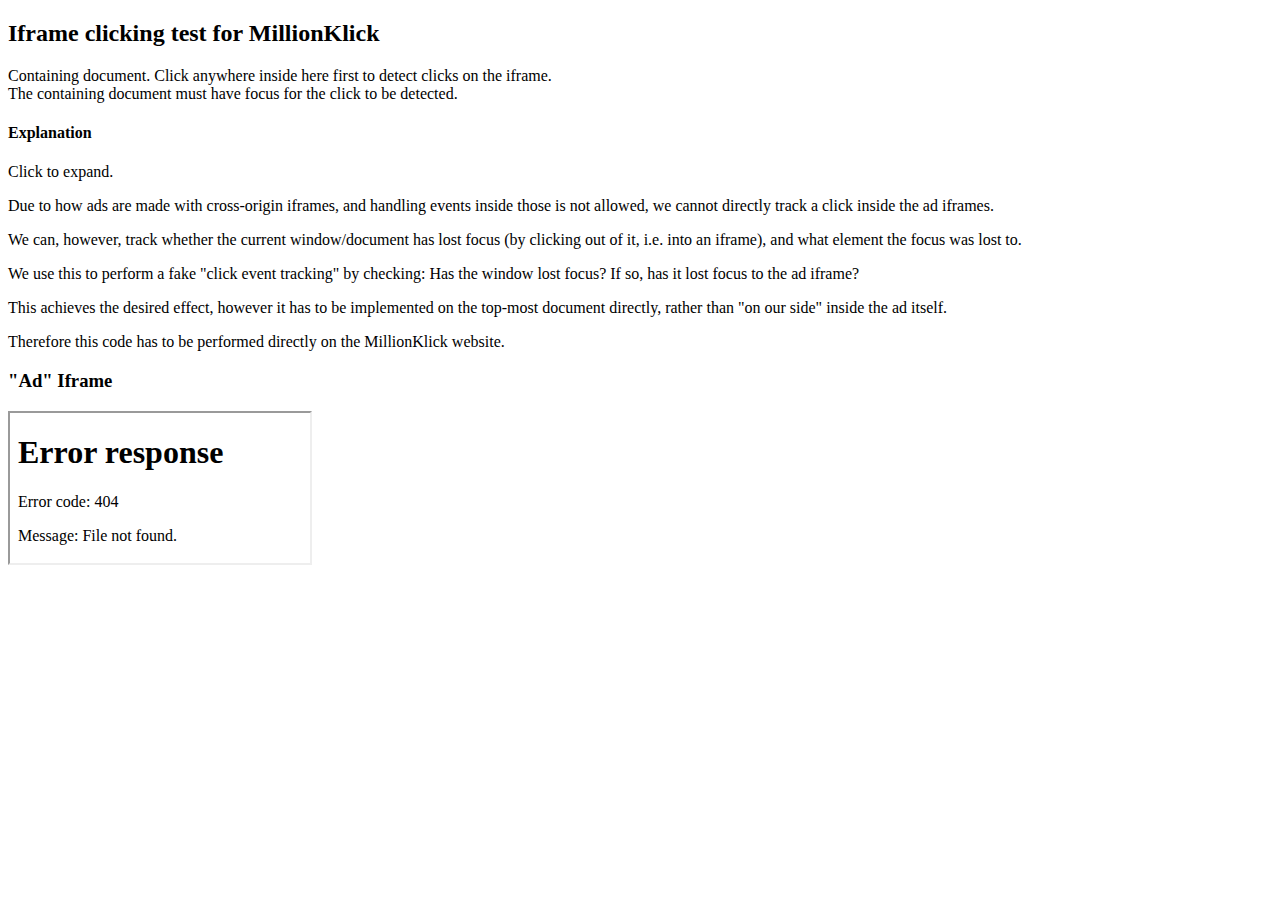
==== index.html @ be1656a4 "Deployment from Codesandbox." ====
<!DOCTYPE html><html><head><title>Parcel Sandbox</title><meta charset="utf-8"><link rel="stylesheet" href="/csb-krsm7v/index.4ae8f498.css"><script src="/csb-krsm7v/index.f2eb6b64.js"></script></head><body> <div id="app"> <div class="container"> <div class="text"> <h2>Iframe clicking test for MillionKlick</h2> Containing document. Click anywhere inside here first to detect clicks on the iframe.<br>The containing document must have focus for the click to be detected. </div> <div class="explanation"> <h4>Explanation</h4> <div class="explanation-tooltip"> <p>Click to expand.</p> </div> <div class="explanation-text"> <p> Due to how ads are made with cross-origin iframes, and handling events inside those is not allowed, we cannot directly track a click inside the ad iframes. </p> <p> We can, however, track whether the current window/document has lost focus (by clicking out of it, i.e. into an iframe), and what element the focus was lost to. </p> <p> We use this to perform a fake "click event tracking" by checking: Has the window lost focus? If so, has it lost focus to the ad iframe? </p> <p> This achieves the desired effect, however it has to be implemented on the top-most document directly, rather than "on our side" inside the ad itself. </p> <p> Therefore this code has to be performed directly on the MillionKlick website. </p> </div> </div> <h3>"Ad" Iframe</h3> <iframe id="myTargetedIframe" src="/csb-krsm7v/src/iframe.html" scrolling="no"></iframe> <div id="focusStatus"></div> <ul id="log"></ul> </div> </div> </body></html>
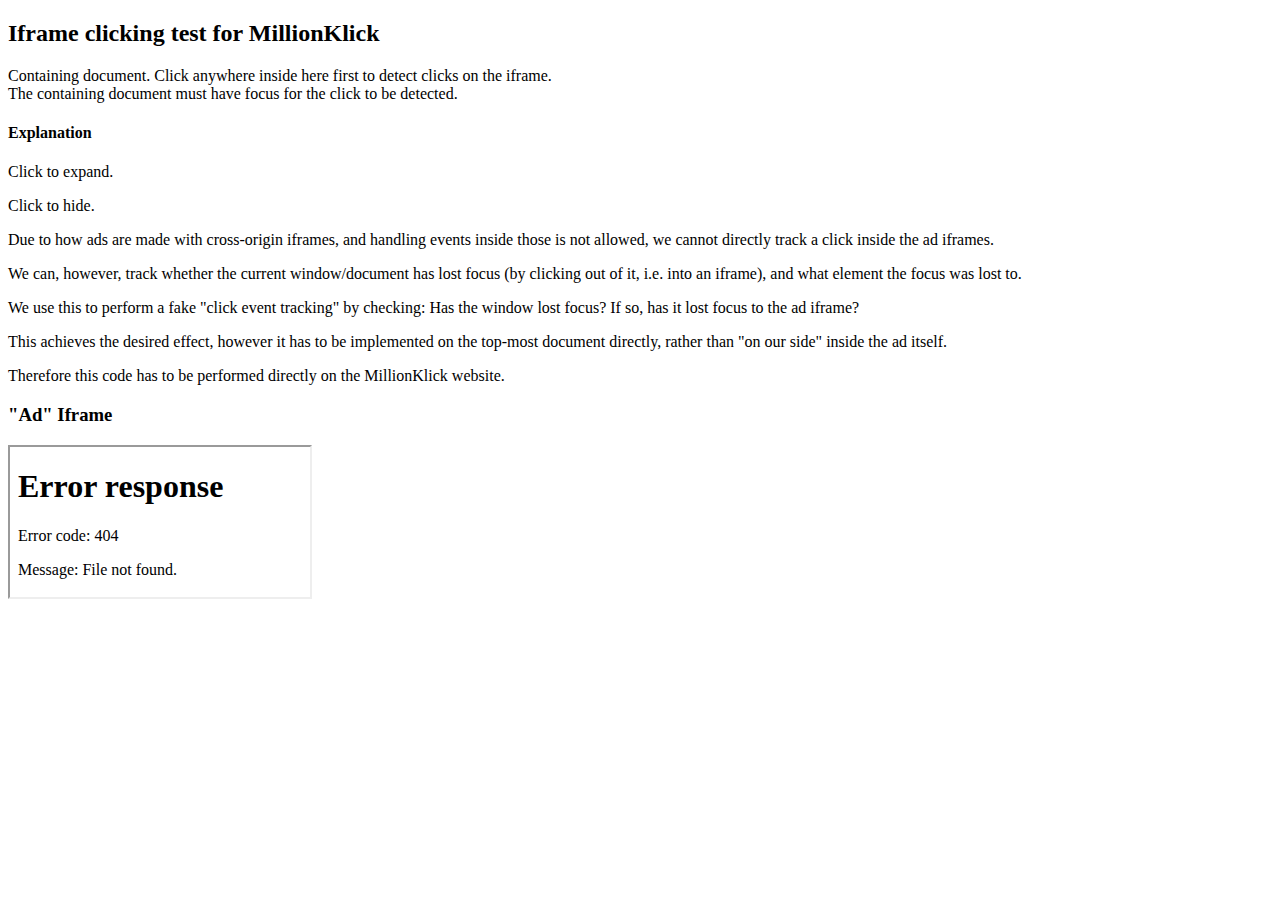
==== commit 1e99068d: "Deployment from Codesandbox." ====
--- a/index.html
+++ b/index.html
@@ -1 +1 @@
-<!DOCTYPE html><html><head><title>Parcel Sandbox</title><meta charset="utf-8"><link rel="stylesheet" href="/csb-krsm7v/index.4ae8f498.css"><script src="/csb-krsm7v/index.f2eb6b64.js"></script></head><body> <div id="app"> <div class="container"> <div class="text"> <h2>Iframe clicking test for MillionKlick</h2> Containing document. Click anywhere inside here first to detect clicks on the iframe.<br>The containing document must have focus for the click to be detected. </div> <div class="explanation"> <h4>Explanation</h4> <div class="explanation-tooltip"> <p>Click to expand.</p> </div> <div class="explanation-text"> <p> Due to how ads are made with cross-origin iframes, and handling events inside those is not allowed, we cannot directly track a click inside the ad iframes. </p> <p> We can, however, track whether the current window/document has lost focus (by clicking out of it, i.e. into an iframe), and what element the focus was lost to. </p> <p> We use this to perform a fake "click event tracking" by checking: Has the window lost focus? If so, has it lost focus to the ad iframe? </p> <p> This achieves the desired effect, however it has to be implemented on the top-most document directly, rather than "on our side" inside the ad itself. </p> <p> Therefore this code has to be performed directly on the MillionKlick website. </p> </div> </div> <h3>"Ad" Iframe</h3> <iframe id="myTargetedIframe" src="/csb-krsm7v/src/iframe.html" scrolling="no"></iframe> <div id="focusStatus"></div> <ul id="log"></ul> </div> </div> </body></html>+<!DOCTYPE html><html><head><title>Parcel Sandbox</title><meta charset="utf-8"><link rel="stylesheet" href="/csb-krsm7v/index.158f339e.css"></head><body> <div id="app"> <div class="container"> <div class="text"> <h2>Iframe clicking test for MillionKlick</h2> Containing document. Click anywhere inside here first to detect clicks on the iframe.<br>The containing document must have focus for the click to be detected. </div> <div class="explanation"> <h4>Explanation</h4> <div class="explanation-tooltip"> <p>Click to expand.</p> </div> <div class="explanation-text"> <p>Click to hide.</p> <p> Due to how ads are made with cross-origin iframes, and handling events inside those is not allowed, we cannot directly track a click inside the ad iframes. </p> <p> We can, however, track whether the current window/document has lost focus (by clicking out of it, i.e. into an iframe), and what element the focus was lost to. </p> <p> We use this to perform a fake "click event tracking" by checking: Has the window lost focus? If so, has it lost focus to the ad iframe? </p> <p> This achieves the desired effect, however it has to be implemented on the top-most document directly, rather than "on our side" inside the ad itself. </p> <p> Therefore this code has to be performed directly on the MillionKlick website. </p> </div> </div> <h3>"Ad" Iframe</h3> <iframe id="myTargetedIframe" src="/csb-krsm7v/src/iframe.html" scrolling="no"></iframe> <div id="focusStatus"></div> <ul id="log"></ul> </div> </div> <script src="/csb-krsm7v/index.3ff779d4.js"></script> </body></html>